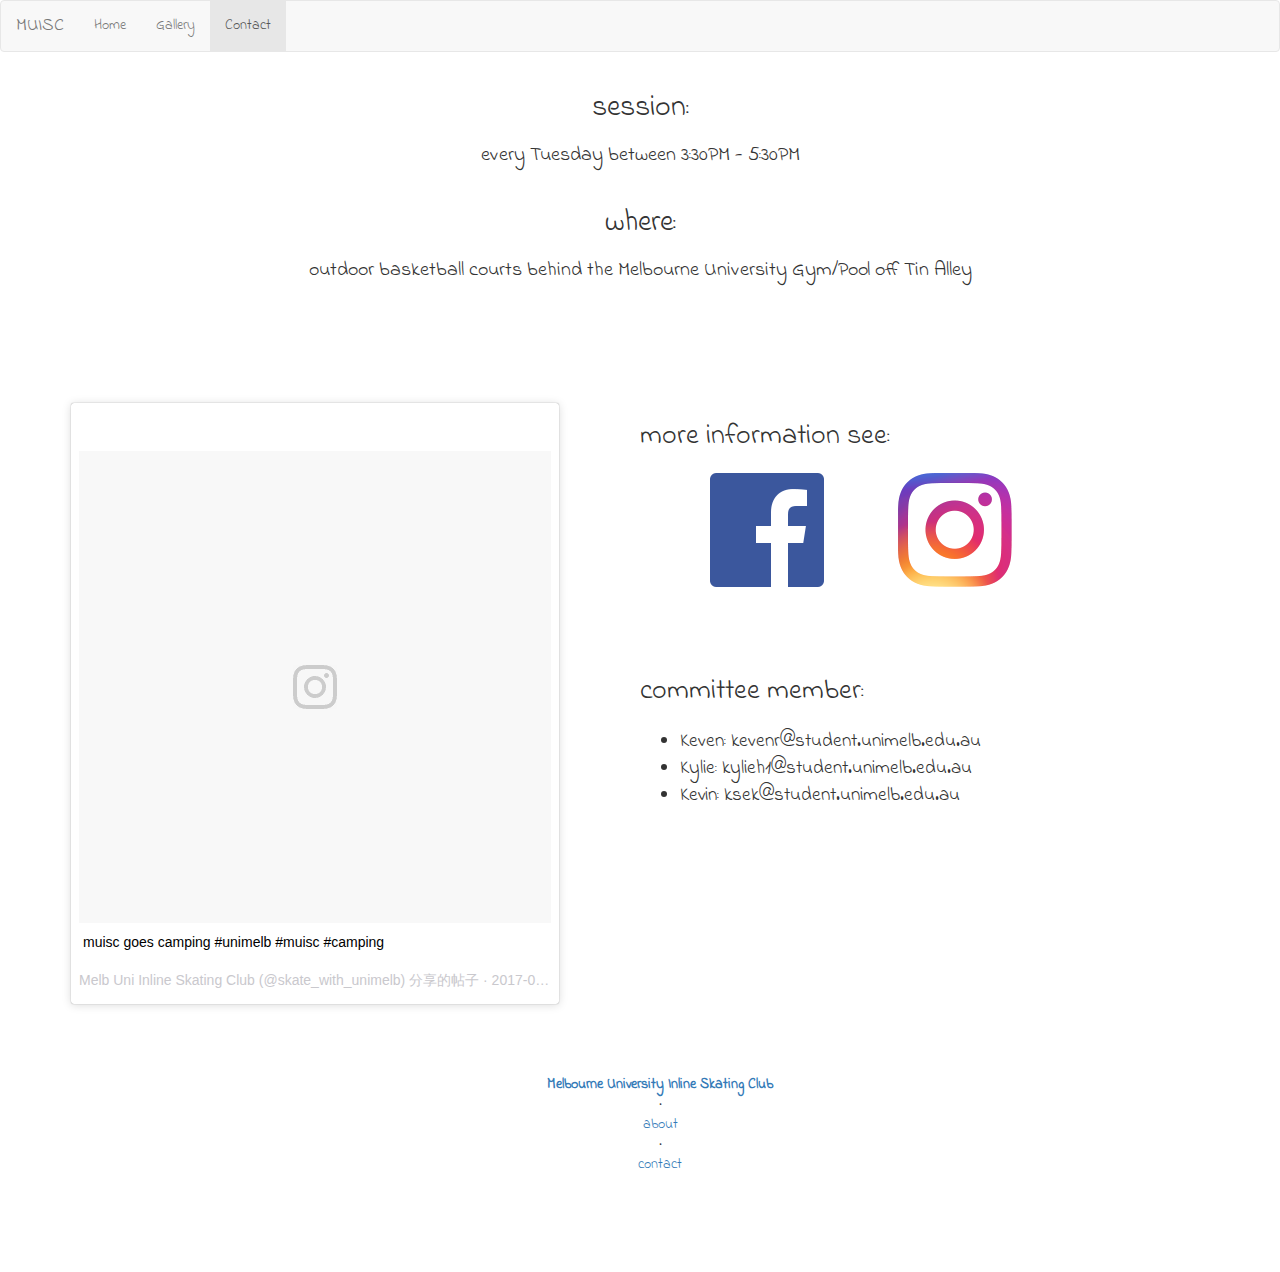
==== contact/index.html @ 48c2839a "subtle change in contact page" ====
<!DOCTYPE html>
<html>
  <head>
    <meta charset="utf-8">
    <title>Contact</title>
    <link href="https://maxcdn.bootstrapcdn.com/bootstrap/3.3.7/css/bootstrap.min.css" rel="stylesheet" integrity="sha384-BVYiiSIFeK1dGmJRAkycuHAHRg32OmUcww7on3RYdg4Va+PmSTsz/K68vbdEjh4u" crossorigin="anonymous">

    <link rel="stylesheet" href="../css/overall.css">
    <link rel="stylesheet" href="../css/contact.css">

  </head>
  <body>


    <header>
      <nav class="navbar navbar-default">
  <div class="container-fluid">
    <!-- Brand and toggle get grouped for better mobile display -->
    <div class="navbar-header">
      <button type="button" class="navbar-toggle collapsed" data-toggle="collapse" data-target="#bs-example-navbar-collapse-1" aria-expanded="false">
        <span class="sr-only">Toggle navigation</span>
        <span class="icon-bar"></span>
        <span class="icon-bar"></span>
        <span class="icon-bar"></span>
      </button>
      <a class="navbar-brand" href="#">MUISC</a>
    </div>

    <!-- Collect the nav links, forms, and other content for toggling -->
    <div class="collapse navbar-collapse" id="bs-example-navbar-collapse-1">
      <ul class="nav navbar-nav">

        <li><a href="https://muisc.github.io">Home <span class="sr-only">(current)</span></a></li>
        <li><a href="https://muisc.github.io/gallery/">Gallery</a></li>
        <li class="active"><a href="https://muisc.github.io/contact/">Contact</a></li>

        <!--<li class="dropdown">
          <a href="#" class="dropdown-toggle" data-toggle="dropdown" role="button" aria-haspopup="true" aria-expanded="false">About <span class="caret"></span></a>
           <ul class="dropdown-menu">
            <li><a href="#">membership</a></li>
            <li><a href="https://muisc.github.io/gallery/">Gallery</a></li>
            <li><a href="#">Something else here</a></li>
            <li role="separator" class="divider"></li>
            <li><a href="#">Separated link</a></li>
            <li role="separator" class="divider"></li>
            <li><a href="#">One more separated link</a></li>
          </ul>
        </li>-->
      </ul>


    </div><!-- /.navbar-collapse -->
  </div><!-- /.container-fluid -->
</nav>

    </header>




<section>

  <div class="container">
    <div class="row">
      <div class="col-sm-12">
        <h1>session: </h1>
        <h2>every Tuesday between 3:30PM - 5:30PM</h2>
        <h1>where: </h1>
        <h2>outdoor basketball courts behind the Melbourne University Gym/Pool off Tin Alley</h2>
      </div>

    </div>

    <div class="row">
      <div class="col-sm-6">
      <blockquote class="instagram-media" data-instgrm-captioned data-instgrm-version="7" style=" background:#FFF; border:0; border-radius:3px; box-shadow:0 0 1px 0 rgba(0,0,0,0.5),0 1px 10px 0 rgba(0,0,0,0.15); margin: 1px; max-width:658px; padding:0; width:99.375%; width:-webkit-calc(100% - 2px); width:calc(100% - 2px);"><div style="padding:8px;"> <div style=" background:#F8F8F8; line-height:0; margin-top:40px; padding:50.0% 0; text-align:center; width:100%;"> <div style=" background:url([data-uri]); display:block; height:44px; margin:0 auto -44px; position:relative; top:-22px; width:44px;"></div></div> <p style=" margin:8px 0 0 0; padding:0 4px;"> <a href="https://www.instagram.com/p/BVvfum5hOQG/" style=" color:#000; font-family:Arial,sans-serif; font-size:14px; font-style:normal; font-weight:normal; line-height:17px; text-decoration:none; word-wrap:break-word;" target="_blank">muisc goes camping #unimelb #muisc #camping</a></p> <p style=" color:#c9c8cd; font-family:Arial,sans-serif; font-size:14px; line-height:17px; margin-bottom:0; margin-top:8px; overflow:hidden; padding:8px 0 7px; text-align:center; text-overflow:ellipsis; white-space:nowrap;">Melb Uni Inline Skating Club (@skate_with_unimelb) 分享的帖子 · <time style=" font-family:Arial,sans-serif; font-size:14px; line-height:17px;" datetime="2017-06-25T00:17:04+00:00">2017-06-24，17:17 PDT</time></p></div></blockquote> <script async defer src="//platform.instagram.com/en_US/embeds.js"></script>
      </div>
      <div class="col-sm-6">
        <div class="row">
          <h3>more information see:</h3>
          <span>

            <a href="https://www.facebook.com/groups/69645406234/"><img src="../css/image/FB-f-Logo__blue_114.png" alt="image not shown"></a>
            </span>
            <span>
            <a href="https://www.instagram.com/skate_with_unimelb/"><img src="../css/image/IG_Glyph_Fill3.png" alt="image not shown"></a>

            </span>

        </div>
        <div class="row">

          <h3>committee member:</h3>
          <ul>
            <li>Keven: kevenr@student.unimelb.edu.au</li>
            <li>Kylie: kylieh1@student.unimelb.edu.au</li>
            <li>Kevin: ksek@student.unimelb.edu.au</li>
          </ul>

        </div>
      </div>

    </div>

  </div>



</section>



  <!--  <section>
      <h1>MUISC</h1>
      <h2>Unavailable due to maintenance</h2>
    </section>-->

    <footer>
      <ul>
      <li>
        <a href="https://www.facebook.com/groups/69645406234/?ref=bookmarks"> <b> Melbourne University Inline Skating Club</b></a>
      </li>
      <li>·</li>
      <li>
        <a href="#">about</a>
      </li>
      <li>·</li>
      <li>
        <a href="https://muisc.github.io/contact/">contact</a>
      </li>
      </ul>

      <iframe src="https://www.facebook.com/plugins/follow.php?href=https%3A%2F%2Fwww.facebook.com%2Fgroups%2F69645406234%2F&width=0&height=80&layout=standard&size=small&show_faces=true&appId" width="0" height="80" style="border:none;overflow:hidden" scrolling="no" frameborder="0" allowTransparency="true"></iframe>
    </footer>

    <script
      src="https://code.jquery.com/jquery-3.2.1.min.js"
      integrity="sha256-hwg4gsxgFZhOsEEamdOYGBf13FyQuiTwlAQgxVSNgt4="
      crossorigin="anonymous"></script>
    <script src="https://maxcdn.bootstrapcdn.com/bootstrap/3.3.7/js/bootstrap.min.js" integrity="sha384-Tc5IQib027qvyjSMfHjOMaLkfuWVxZxUPnCJA7l2mCWNIpG9mGCD8wGNIcPD7Txa" crossorigin="anonymous"></script>

  </body>
</html>
---- css/overall.css ----
@import url('https://fonts.googleapis.com/css?family=Indie+Flower');

html{
  height: 100%;
}


h1{
  font-size: 70px;
}

h2{
  font-size: 40px;
}


body{
  background-image: white;
  background-repeat: no-repeat;
  background-size: cover;
  font-family: "indie Flower";
}
---- css/contact.css ----
@import url('https://fonts.googleapis.com/css?family=Indie+Flower');

h1{
  font-size: 30px;
  text-align: center;
}

h2{
  font-size: 20px;
  text-align: center;
  padding-bottom: 20px;

}

h3{
  padding-bottom: 10px;
  text-align: left;
  font-size: 28px;
}



.row{
  padding-bottom: 70px;

}

.col-sm-6{
  padding-right: 80px;
  padding-top: 20px;

}
span{
  padding-left: 70px;
}



section{


}

section li{
  font-size: 19px;
}

footer li {
    display: list-item;
    text-align: -webkit-match-parent;
    list-style-type: none;
}

footer{
  text-align: center;
}



aside{
  margin-left: 800px;
  border-left: 1px solid gray;
  padding: 1em;
  overflow: hidden;
}



body{
  background: white;

}
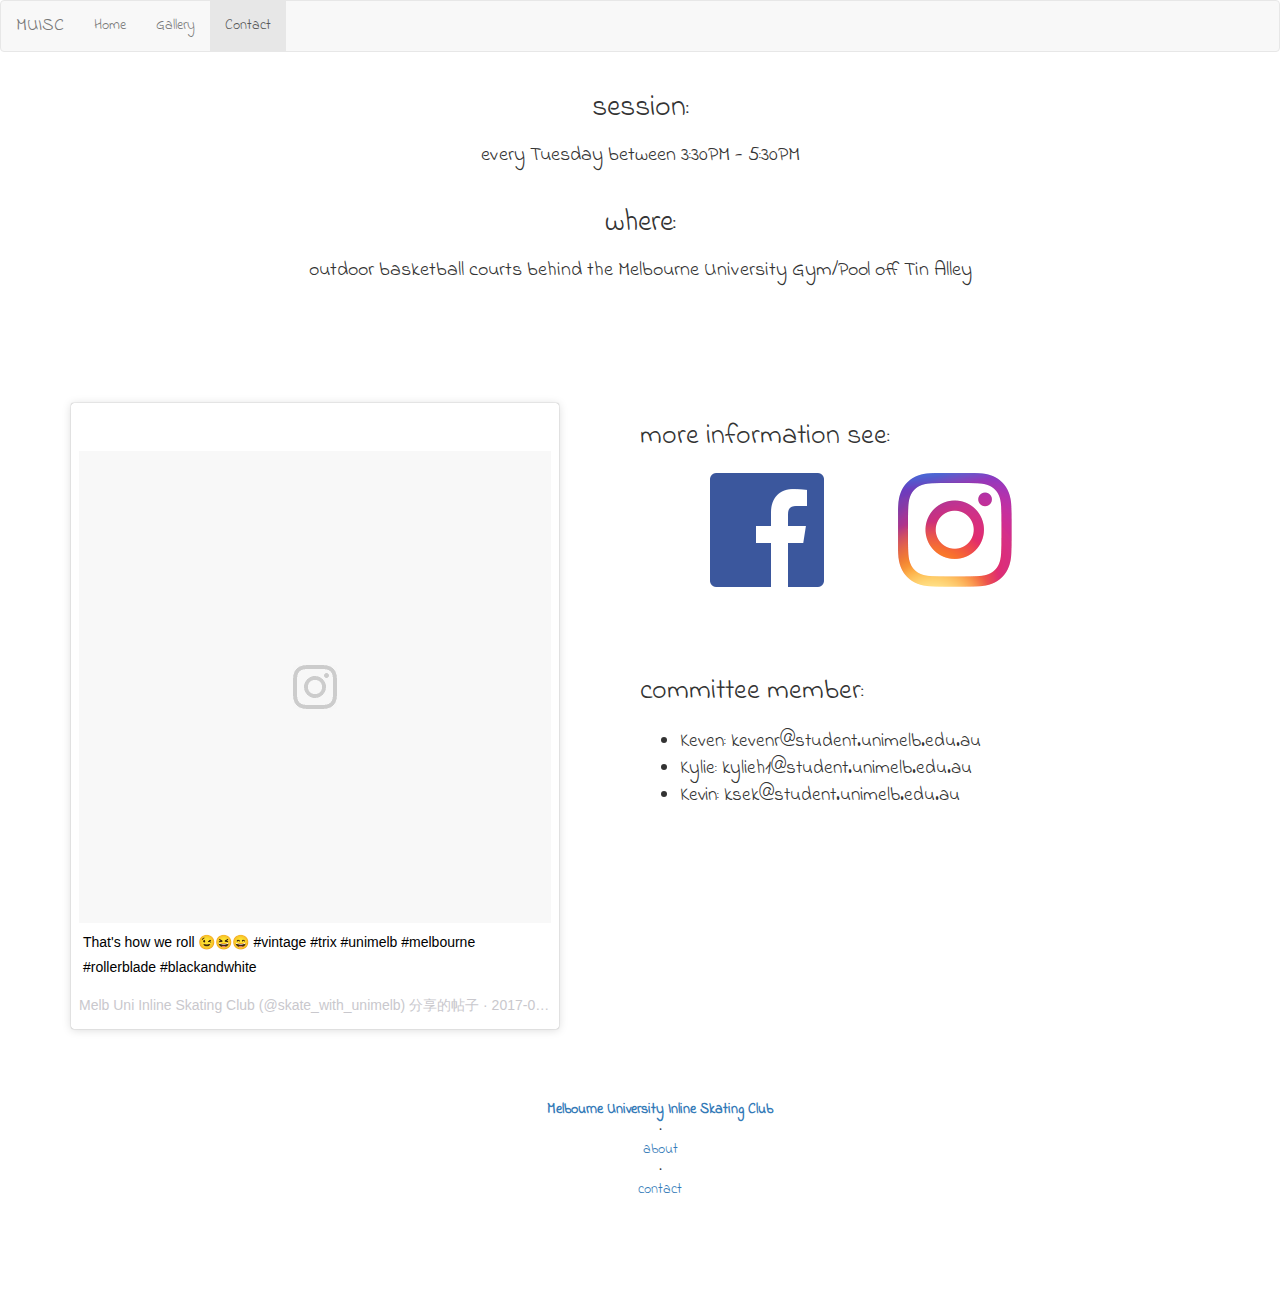
==== commit fbb48562: "ins picture" ====
--- a/contact/index.html
+++ b/contact/index.html
@@ -62,7 +62,7 @@
 
   <div class="container">
     <div class="row">
-      <div class="col-sm-12">
+      <div class="col-md-12">
         <h1>session: </h1>
         <h2>every Tuesday between 3:30PM - 5:30PM</h2>
         <h1>where: </h1>
@@ -72,10 +72,10 @@
     </div>
 
     <div class="row">
-      <div class="col-sm-6">
-      <blockquote class="instagram-media" data-instgrm-captioned data-instgrm-version="7" style=" background:#FFF; border:0; border-radius:3px; box-shadow:0 0 1px 0 rgba(0,0,0,0.5),0 1px 10px 0 rgba(0,0,0,0.15); margin: 1px; max-width:658px; padding:0; width:99.375%; width:-webkit-calc(100% - 2px); width:calc(100% - 2px);"><div style="padding:8px;"> <div style=" background:#F8F8F8; line-height:0; margin-top:40px; padding:50.0% 0; text-align:center; width:100%;"> <div style=" background:url([data-uri]); display:block; height:44px; margin:0 auto -44px; position:relative; top:-22px; width:44px;"></div></div> <p style=" margin:8px 0 0 0; padding:0 4px;"> <a href="https://www.instagram.com/p/BVvfum5hOQG/" style=" color:#000; font-family:Arial,sans-serif; font-size:14px; font-style:normal; font-weight:normal; line-height:17px; text-decoration:none; word-wrap:break-word;" target="_blank">muisc goes camping #unimelb #muisc #camping</a></p> <p style=" color:#c9c8cd; font-family:Arial,sans-serif; font-size:14px; line-height:17px; margin-bottom:0; margin-top:8px; overflow:hidden; padding:8px 0 7px; text-align:center; text-overflow:ellipsis; white-space:nowrap;">Melb Uni Inline Skating Club (@skate_with_unimelb) 分享的帖子 · <time style=" font-family:Arial,sans-serif; font-size:14px; line-height:17px;" datetime="2017-06-25T00:17:04+00:00">2017-06-24，17:17 PDT</time></p></div></blockquote> <script async defer src="//platform.instagram.com/en_US/embeds.js"></script>
-      </div>
-      <div class="col-sm-6">
+      <div class="col-md-6">
+      <blockquote class="instagram-media" data-instgrm-captioned data-instgrm-version="7" style=" background:#FFF; border:0; border-radius:3px; box-shadow:0 0 1px 0 rgba(0,0,0,0.5),0 1px 10px 0 rgba(0,0,0,0.15); margin: 1px; max-width:658px; padding:0; width:99.375%; width:-webkit-calc(100% - 2px); width:calc(100% - 2px);"><div style="padding:8px;"> <div style=" background:#F8F8F8; line-height:0; margin-top:40px; padding:50.0462962962963% 0; text-align:center; width:100%;"> <div style=" background:url([data-uri]); display:block; height:44px; margin:0 auto -44px; position:relative; top:-22px; width:44px;"></div></div> <p style=" margin:8px 0 0 0; padding:0 4px;"> <a href="https://www.instagram.com/p/BUJ7o_cB-oB/" style=" color:#000; font-family:Arial,sans-serif; font-size:14px; font-style:normal; font-weight:normal; line-height:17px; text-decoration:none; word-wrap:break-word;" target="_blank">That&#39;s how we roll 😉😆😄 #vintage #trix #unimelb #melbourne #rollerblade #blackandwhite</a></p> <p style=" color:#c9c8cd; font-family:Arial,sans-serif; font-size:14px; line-height:17px; margin-bottom:0; margin-top:8px; overflow:hidden; padding:8px 0 7px; text-align:center; text-overflow:ellipsis; white-space:nowrap;">Melb Uni Inline Skating Club (@skate_with_unimelb) 分享的帖子 · <time style=" font-family:Arial,sans-serif; font-size:14px; line-height:17px;" datetime="2017-05-16T13:38:26+00:00">2017-05-16，6:38 PDT</time></p></div></blockquote> <script async defer src="//platform.instagram.com/en_US/embeds.js"></script>
+    </div>
+      <div class="col-md-6">
         <div class="row">
           <h3>more information see:</h3>
           <span>
--- a/css/contact.css
+++ b/css/contact.css
@@ -25,7 +25,7 @@
 
 }
 
-.col-sm-6{
+.col-md-6{
   padding-right: 80px;
   padding-top: 20px;
 
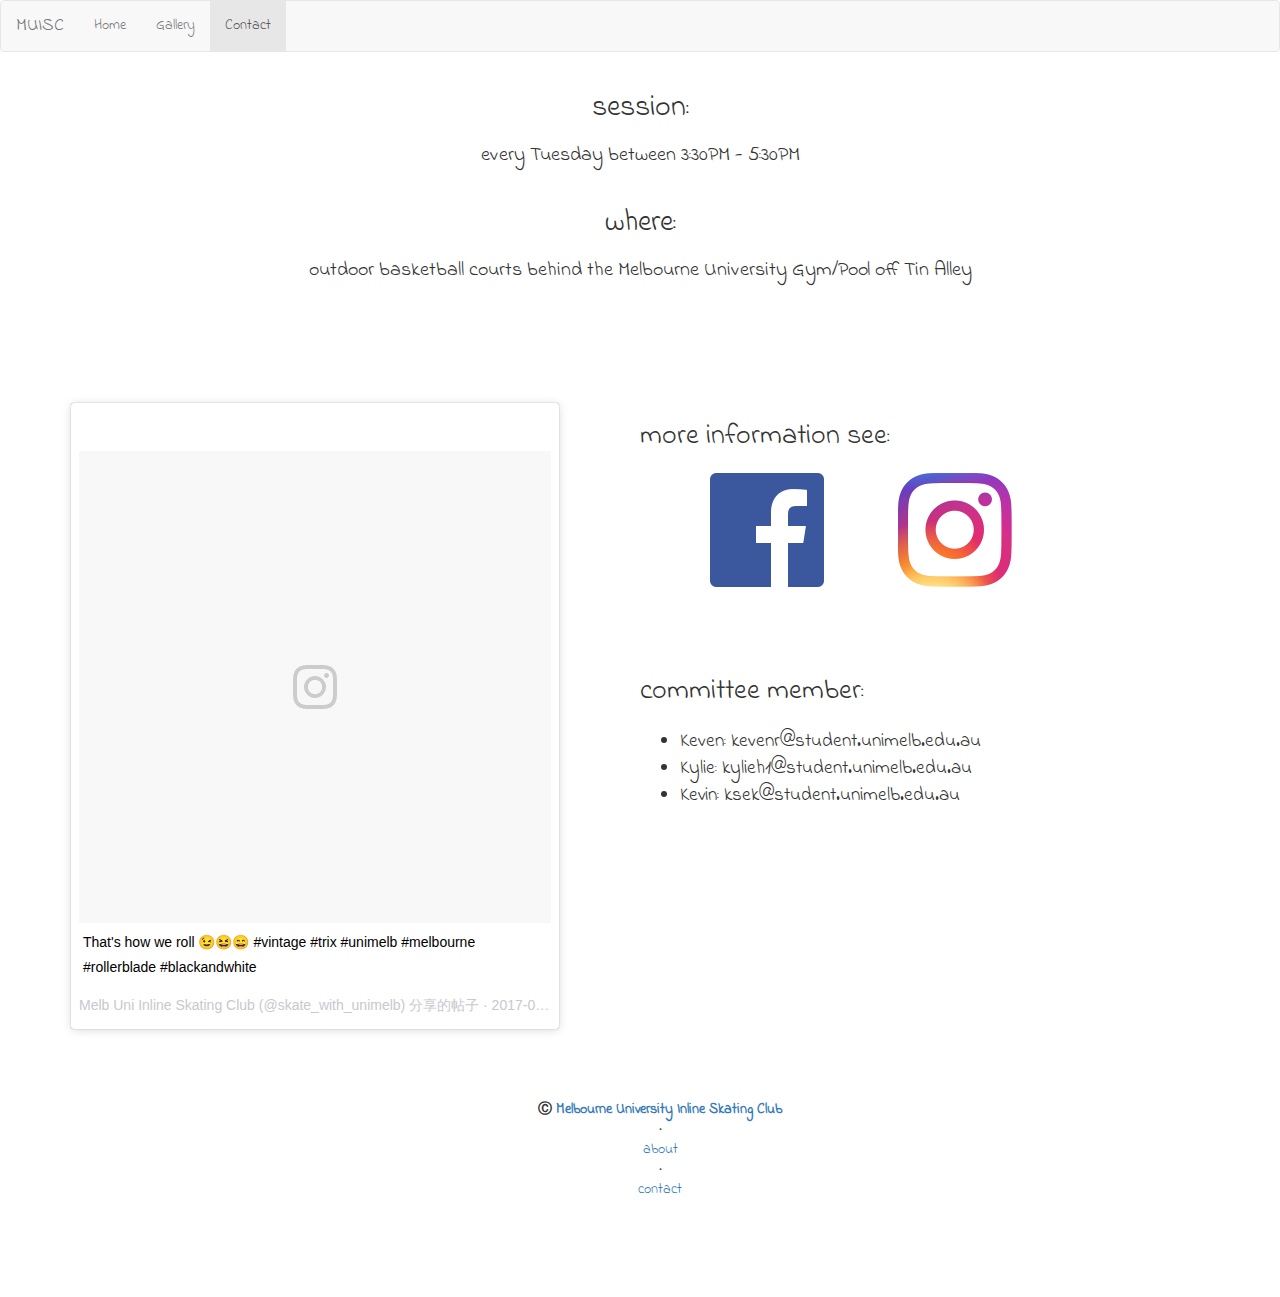
==== commit 4c50385a: "copyright symbol added" ====
--- a/contact/index.html
+++ b/contact/index.html
@@ -118,7 +118,7 @@
     <footer>
       <ul>
       <li>
-        <a href="https://www.facebook.com/groups/69645406234/?ref=bookmarks"> <b> Melbourne University Inline Skating Club</b></a>
+        <b>Ⓒ</b><a href="https://www.facebook.com/groups/69645406234/?ref=bookmarks"> <b> Melbourne University Inline Skating Club</b></a>
       </li>
       <li>·</li>
       <li>
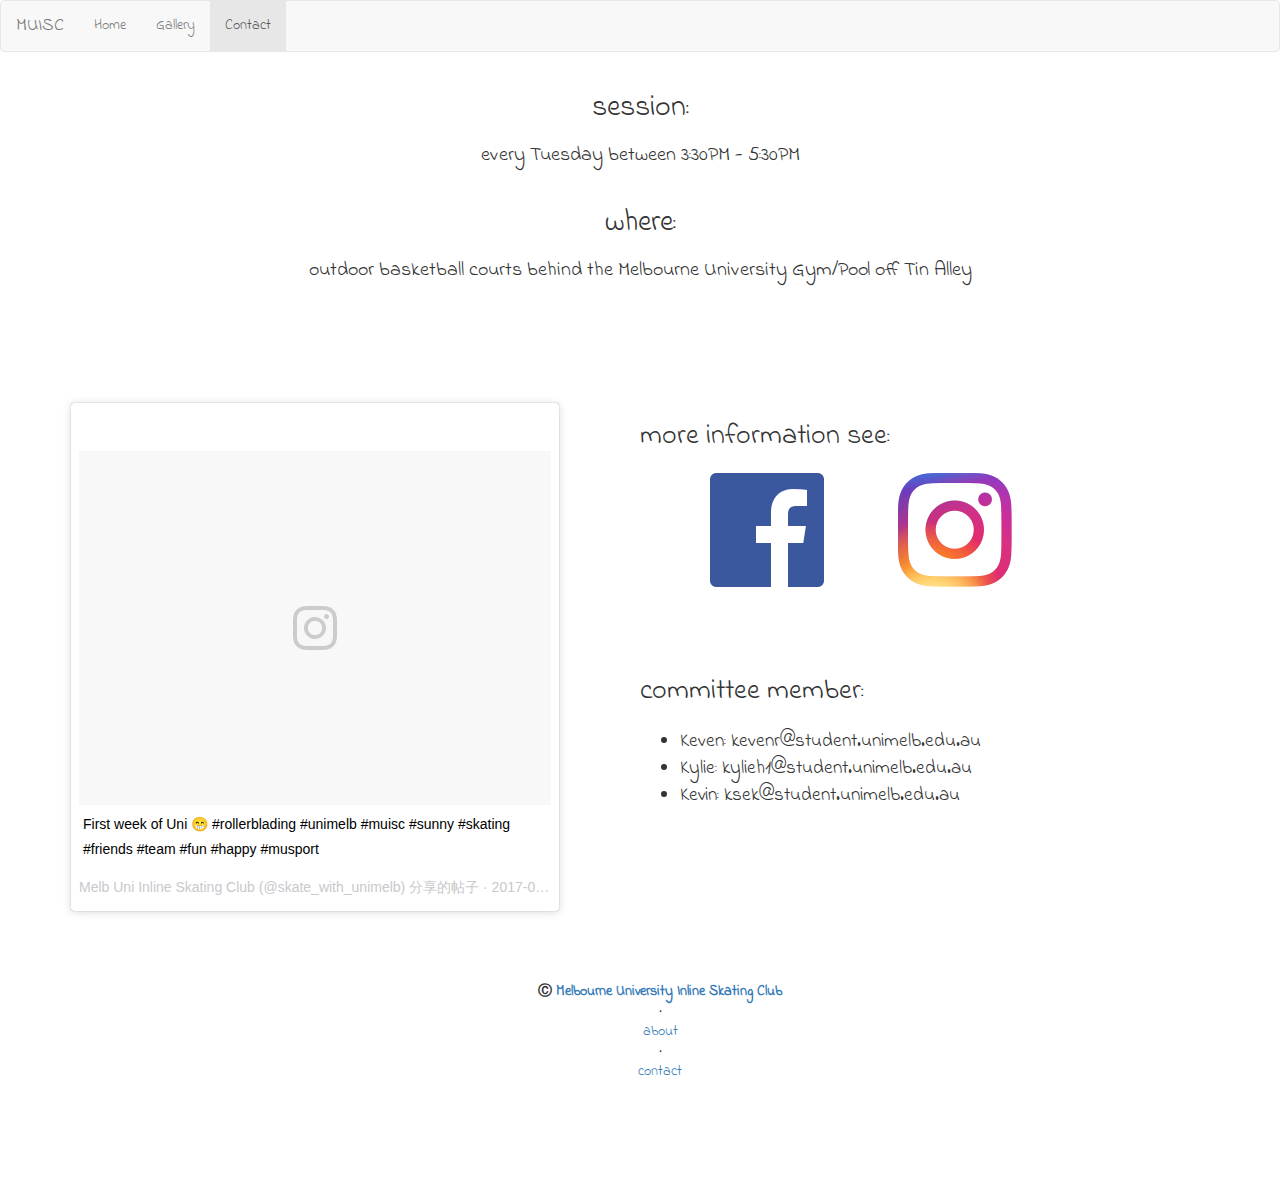
==== commit c5604842: "ins" ====
--- a/contact/index.html
+++ b/contact/index.html
@@ -73,7 +73,7 @@
 
     <div class="row">
       <div class="col-md-6">
-      <blockquote class="instagram-media" data-instgrm-captioned data-instgrm-version="7" style=" background:#FFF; border:0; border-radius:3px; box-shadow:0 0 1px 0 rgba(0,0,0,0.5),0 1px 10px 0 rgba(0,0,0,0.15); margin: 1px; max-width:658px; padding:0; width:99.375%; width:-webkit-calc(100% - 2px); width:calc(100% - 2px);"><div style="padding:8px;"> <div style=" background:#F8F8F8; line-height:0; margin-top:40px; padding:50.0462962962963% 0; text-align:center; width:100%;"> <div style=" background:url([data-uri]); display:block; height:44px; margin:0 auto -44px; position:relative; top:-22px; width:44px;"></div></div> <p style=" margin:8px 0 0 0; padding:0 4px;"> <a href="https://www.instagram.com/p/BUJ7o_cB-oB/" style=" color:#000; font-family:Arial,sans-serif; font-size:14px; font-style:normal; font-weight:normal; line-height:17px; text-decoration:none; word-wrap:break-word;" target="_blank">That&#39;s how we roll 😉😆😄 #vintage #trix #unimelb #melbourne #rollerblade #blackandwhite</a></p> <p style=" color:#c9c8cd; font-family:Arial,sans-serif; font-size:14px; line-height:17px; margin-bottom:0; margin-top:8px; overflow:hidden; padding:8px 0 7px; text-align:center; text-overflow:ellipsis; white-space:nowrap;">Melb Uni Inline Skating Club (@skate_with_unimelb) 分享的帖子 · <time style=" font-family:Arial,sans-serif; font-size:14px; line-height:17px;" datetime="2017-05-16T13:38:26+00:00">2017-05-16，6:38 PDT</time></p></div></blockquote> <script async defer src="//platform.instagram.com/en_US/embeds.js"></script>
+      <blockquote class="instagram-media" data-instgrm-captioned data-instgrm-version="7" style=" background:#FFF; border:0; border-radius:3px; box-shadow:0 0 1px 0 rgba(0,0,0,0.5),0 1px 10px 0 rgba(0,0,0,0.15); margin: 1px; max-width:658px; padding:0; width:99.375%; width:-webkit-calc(100% - 2px); width:calc(100% - 2px);"><div style="padding:8px;"> <div style=" background:#F8F8F8; line-height:0; margin-top:40px; padding:37.5462962962963% 0; text-align:center; width:100%;"> <div style=" background:url([data-uri]); display:block; height:44px; margin:0 auto -44px; position:relative; top:-22px; width:44px;"></div></div> <p style=" margin:8px 0 0 0; padding:0 4px;"> <a href="https://www.instagram.com/p/BXACrZSh_-n/" style=" color:#000; font-family:Arial,sans-serif; font-size:14px; font-style:normal; font-weight:normal; line-height:17px; text-decoration:none; word-wrap:break-word;" target="_blank">First week of Uni 😁 #rollerblading #unimelb #muisc #sunny #skating #friends #team #fun #happy #musport</a></p> <p style=" color:#c9c8cd; font-family:Arial,sans-serif; font-size:14px; line-height:17px; margin-bottom:0; margin-top:8px; overflow:hidden; padding:8px 0 7px; text-align:center; text-overflow:ellipsis; white-space:nowrap;">Melb Uni Inline Skating Club (@skate_with_unimelb) 分享的帖子 · <time style=" font-family:Arial,sans-serif; font-size:14px; line-height:17px;" datetime="2017-07-26T07:01:43+00:00">2017-07-26，0:01 PDT</time></p></div></blockquote> <script async defer src="//platform.instagram.com/en_US/embeds.js"></script>
     </div>
       <div class="col-md-6">
         <div class="row">
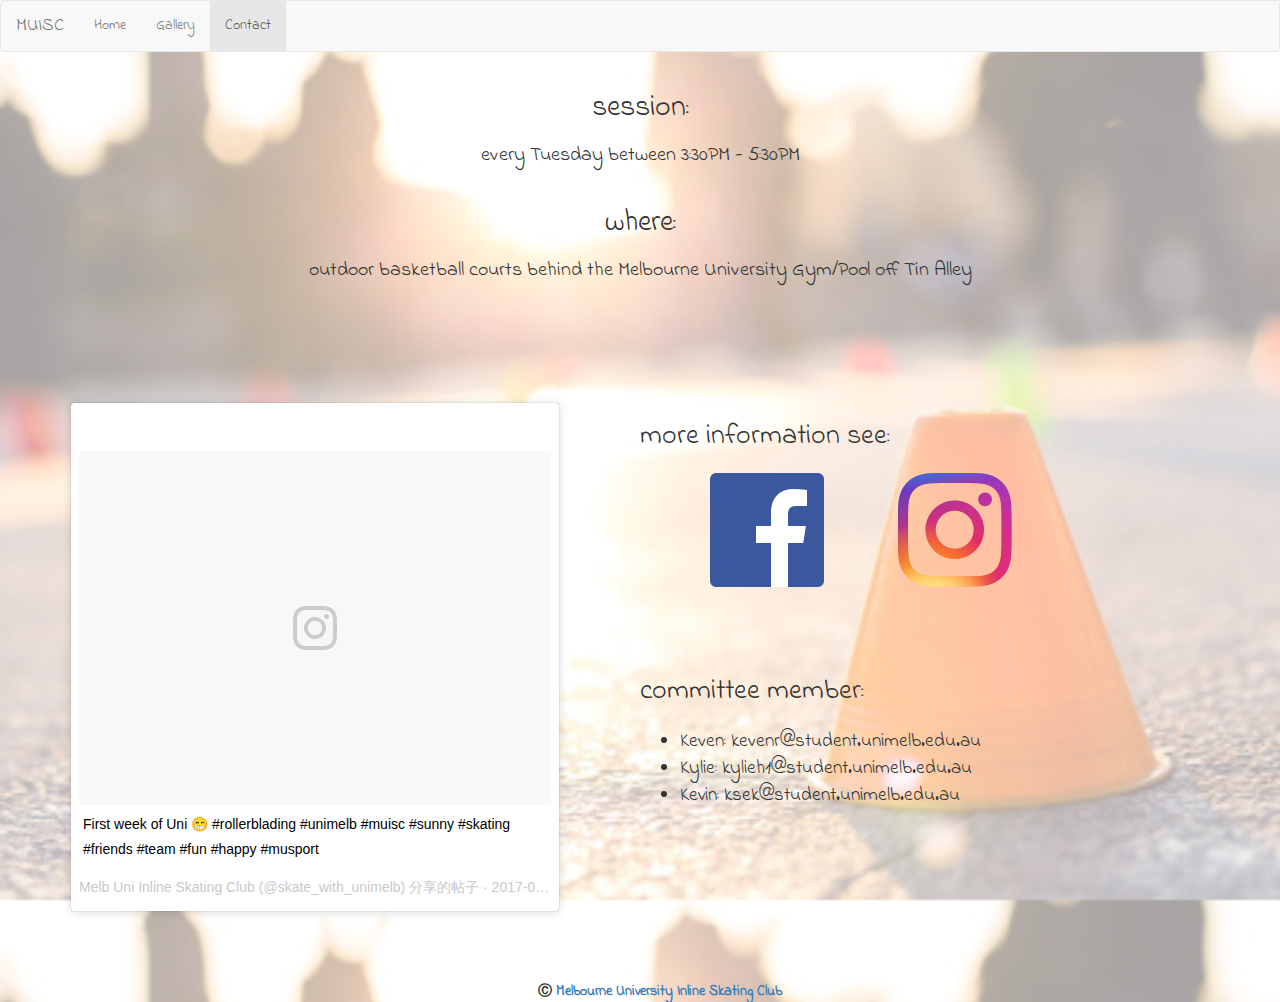
==== commit 7c497d83: "Changed the footer; Fixed the div tag error in home page; Added footer to all the pages" ====
--- a/contact/index.html
+++ b/contact/index.html
@@ -1,143 +1,157 @@
 <!DOCTYPE html>
 <html>
-  <head>
+<head>
+    <link rel="shortcut icon" type="image/x-icon" href="favicon.ico">
     <meta charset="utf-8">
     <title>Contact</title>
-    <link href="https://maxcdn.bootstrapcdn.com/bootstrap/3.3.7/css/bootstrap.min.css" rel="stylesheet" integrity="sha384-BVYiiSIFeK1dGmJRAkycuHAHRg32OmUcww7on3RYdg4Va+PmSTsz/K68vbdEjh4u" crossorigin="anonymous">
-
+    <link href="https://maxcdn.bootstrapcdn.com/bootstrap/3.3.7/css/bootstrap.min.css" rel="stylesheet"
+          integrity="sha384-BVYiiSIFeK1dGmJRAkycuHAHRg32OmUcww7on3RYdg4Va+PmSTsz/K68vbdEjh4u" crossorigin="anonymous">
     <link rel="stylesheet" href="../css/overall.css">
     <link rel="stylesheet" href="../css/contact.css">
-
-  </head>
-  <body>
+</head>
+<body>
 
 
-    <header>
-      <nav class="navbar navbar-default">
-  <div class="container-fluid">
-    <!-- Brand and toggle get grouped for better mobile display -->
-    <div class="navbar-header">
-      <button type="button" class="navbar-toggle collapsed" data-toggle="collapse" data-target="#bs-example-navbar-collapse-1" aria-expanded="false">
-        <span class="sr-only">Toggle navigation</span>
-        <span class="icon-bar"></span>
-        <span class="icon-bar"></span>
-        <span class="icon-bar"></span>
-      </button>
-      <a class="navbar-brand" href="#">MUISC</a>
-    </div>
+<header>
+    <nav class="navbar navbar-default">
+        <div class="container-fluid">
+            <!-- Brand and toggle get grouped for better mobile display -->
+            <div class="navbar-header">
+                <button type="button" class="navbar-toggle collapsed" data-toggle="collapse"
+                        data-target="#bs-example-navbar-collapse-1" aria-expanded="false">
+                    <span class="sr-only">Toggle navigation</span>
+                    <span class="icon-bar"></span>
+                    <span class="icon-bar"></span>
+                    <span class="icon-bar"></span>
+                </button>
+                <a class="navbar-brand" href="#">MUISC</a>
+            </div>
 
-    <!-- Collect the nav links, forms, and other content for toggling -->
-    <div class="collapse navbar-collapse" id="bs-example-navbar-collapse-1">
-      <ul class="nav navbar-nav">
+            <!-- Collect the nav links, forms, and other content for toggling -->
+            <div class="collapse navbar-collapse" id="bs-example-navbar-collapse-1">
+                <ul class="nav navbar-nav">
 
-        <li><a href="https://muisc.github.io">Home <span class="sr-only">(current)</span></a></li>
-        <li><a href="https://muisc.github.io/gallery/">Gallery</a></li>
-        <li class="active"><a href="https://muisc.github.io/contact/">Contact</a></li>
+                    <li><a href="https://muisc.github.io">Home <span class="sr-only">(current)</span></a></li>
+                    <li><a href="https://muisc.github.io/gallery/">Gallery</a></li>
+                    <li class="active"><a href="https://muisc.github.io/contact/">Contact</a></li>
 
-        <!--<li class="dropdown">
-          <a href="#" class="dropdown-toggle" data-toggle="dropdown" role="button" aria-haspopup="true" aria-expanded="false">About <span class="caret"></span></a>
-           <ul class="dropdown-menu">
-            <li><a href="#">membership</a></li>
-            <li><a href="https://muisc.github.io/gallery/">Gallery</a></li>
-            <li><a href="#">Something else here</a></li>
-            <li role="separator" class="divider"></li>
-            <li><a href="#">Separated link</a></li>
-            <li role="separator" class="divider"></li>
-            <li><a href="#">One more separated link</a></li>
-          </ul>
-        </li>-->
-      </ul>
+                    <!--<li class="dropdown">
+                      <a href="#" class="dropdown-toggle" data-toggle="dropdown" role="button" aria-haspopup="true" aria-expanded="false">About <span class="caret"></span></a>
+                       <ul class="dropdown-menu">
+                        <li><a href="#">membership</a></li>
+                        <li><a href="https://muisc.github.io/gallery/">Gallery</a></li>
+                        <li><a href="#">Something else here</a></li>
+                        <li role="separator" class="divider"></li>
+                        <li><a href="#">Separated link</a></li>
+                        <li role="separator" class="divider"></li>
+                        <li><a href="#">One more separated link</a></li>
+                      </ul>
+                    </li>-->
+                </ul>
 
 
-    </div><!-- /.navbar-collapse -->
-  </div><!-- /.container-fluid -->
-</nav>
+            </div><!-- /.navbar-collapse -->
+        </div><!-- /.container-fluid -->
+    </nav>
 
-    </header>
-
-
+</header>
 
 
 <section>
 
-  <div class="container">
-    <div class="row">
-      <div class="col-md-12">
-        <h1>session: </h1>
-        <h2>every Tuesday between 3:30PM - 5:30PM</h2>
-        <h1>where: </h1>
-        <h2>outdoor basketball courts behind the Melbourne University Gym/Pool off Tin Alley</h2>
-      </div>
+    <div class="container">
+        <div class="row">
+            <div class="col-md-12">
+                <h1>session: </h1>
+                <h2>every Tuesday between 3:30PM - 5:30PM</h2>
+                <h1>where: </h1>
+                <h2>outdoor basketball courts behind the Melbourne University Gym/Pool off Tin Alley</h2>
+            </div>
 
-    </div>
+        </div>
 
-    <div class="row">
-      <div class="col-md-6">
-      <blockquote class="instagram-media" data-instgrm-captioned data-instgrm-version="7" style=" background:#FFF; border:0; border-radius:3px; box-shadow:0 0 1px 0 rgba(0,0,0,0.5),0 1px 10px 0 rgba(0,0,0,0.15); margin: 1px; max-width:658px; padding:0; width:99.375%; width:-webkit-calc(100% - 2px); width:calc(100% - 2px);"><div style="padding:8px;"> <div style=" background:#F8F8F8; line-height:0; margin-top:40px; padding:37.5462962962963% 0; text-align:center; width:100%;"> <div style=" background:url([data-uri]); display:block; height:44px; margin:0 auto -44px; position:relative; top:-22px; width:44px;"></div></div> <p style=" margin:8px 0 0 0; padding:0 4px;"> <a href="https://www.instagram.com/p/BXACrZSh_-n/" style=" color:#000; font-family:Arial,sans-serif; font-size:14px; font-style:normal; font-weight:normal; line-height:17px; text-decoration:none; word-wrap:break-word;" target="_blank">First week of Uni 😁 #rollerblading #unimelb #muisc #sunny #skating #friends #team #fun #happy #musport</a></p> <p style=" color:#c9c8cd; font-family:Arial,sans-serif; font-size:14px; line-height:17px; margin-bottom:0; margin-top:8px; overflow:hidden; padding:8px 0 7px; text-align:center; text-overflow:ellipsis; white-space:nowrap;">Melb Uni Inline Skating Club (@skate_with_unimelb) 分享的帖子 · <time style=" font-family:Arial,sans-serif; font-size:14px; line-height:17px;" datetime="2017-07-26T07:01:43+00:00">2017-07-26，0:01 PDT</time></p></div></blockquote> <script async defer src="//platform.instagram.com/en_US/embeds.js"></script>
-    </div>
-      <div class="col-md-6">
         <div class="row">
-          <h3>more information see:</h3>
-          <span>
+            <div class="col-md-6">
+                <blockquote class="instagram-media" data-instgrm-captioned data-instgrm-version="7"
+                            style=" background:#FFF; border:0; border-radius:3px; box-shadow:0 0 1px 0 rgba(0,0,0,0.5),0 1px 10px 0 rgba(0,0,0,0.15); margin: 1px; max-width:658px; padding:0; width:99.375%; width:-webkit-calc(100% - 2px); width:calc(100% - 2px);">
+                    <div style="padding:8px;">
+                        <div style=" background:#F8F8F8; line-height:0; margin-top:40px; padding:37.5462962962963% 0; text-align:center; width:100%;">
+                            <div style=" background:url([data-uri]); display:block; height:44px; margin:0 auto -44px; position:relative; top:-22px; width:44px;"></div>
+                        </div>
+                        <p style=" margin:8px 0 0 0; padding:0 4px;"><a href="https://www.instagram.com/p/BXACrZSh_-n/"
+                                                                        style=" color:#000; font-family:Arial,sans-serif; font-size:14px; font-style:normal; font-weight:normal; line-height:17px; text-decoration:none; word-wrap:break-word;"
+                                                                        target="_blank">First week of Uni 😁
+                            #rollerblading #unimelb #muisc #sunny #skating #friends #team #fun #happy #musport</a></p>
+                        <p style=" color:#c9c8cd; font-family:Arial,sans-serif; font-size:14px; line-height:17px; margin-bottom:0; margin-top:8px; overflow:hidden; padding:8px 0 7px; text-align:center; text-overflow:ellipsis; white-space:nowrap;">
+                            Melb Uni Inline Skating Club (@skate_with_unimelb) 分享的帖子 ·
+                            <time style=" font-family:Arial,sans-serif; font-size:14px; line-height:17px;"
+                                  datetime="2017-07-26T07:01:43+00:00">2017-07-26，0:01 PDT
+                            </time>
+                        </p>
+                    </div>
+                </blockquote>
+                <script async defer src="//platform.instagram.com/en_US/embeds.js"></script>
+            </div>
+            <div class="col-md-6">
+                <div class="row">
+                    <h3>more information see:</h3>
+                    <span>
 
-            <a href="https://www.facebook.com/groups/69645406234/"><img src="../css/image/FB-f-Logo__blue_114.png" alt="image not shown"></a>
+            <a href="https://www.facebook.com/groups/skatewithunimelb/"><img src="../css/image/FB-f-Logo__blue_114.png"
+                                                                        alt="image not shown"></a>
             </span>
-            <span>
-            <a href="https://www.instagram.com/skate_with_unimelb/"><img src="../css/image/IG_Glyph_Fill3.png" alt="image not shown"></a>
+                    <span>
+            <a href="https://www.instagram.com/skate_with_unimelb/"><img src="../css/image/IG_Glyph_Fill3.png"
+                                                                         alt="image not shown"></a>
 
             </span>
 
-        </div>
-        <div class="row">
+                </div>
+                <div class="row">
 
-          <h3>committee member:</h3>
-          <ul>
-            <li>Keven: kevenr@student.unimelb.edu.au</li>
-            <li>Kylie: kylieh1@student.unimelb.edu.au</li>
-            <li>Kevin: ksek@student.unimelb.edu.au</li>
-          </ul>
+                    <h3>committee member:</h3>
+                    <ul>
+                        <li>Keven: kevenr@student.unimelb.edu.au</li>
+                        <li>Kylie: kylieh1@student.unimelb.edu.au</li>
+                        <li>Kevin: ksek@student.unimelb.edu.au</li>
+                    </ul>
+
+                </div>
+            </div>
 
         </div>
-      </div>
 
     </div>
-
-  </div>
-
 
 
 </section>
 
 
+<!--  <section>
+    <h1>MUISC</h1>
+    <h2>Unavailable due to maintenance</h2>
+  </section>-->
 
-  <!--  <section>
-      <h1>MUISC</h1>
-      <h2>Unavailable due to maintenance</h2>
-    </section>-->
+<footer>
+    <ul>
+        <li>
+            <b>Ⓒ</b><a href="https://www.facebook.com/groups/skatewithunimelb/"> <b> Melbourne University
+            Inline Skating Club</b></a>
+        </li>
+    </ul>
 
-    <footer>
-      <ul>
-      <li>
-        <b>Ⓒ</b><a href="https://www.facebook.com/groups/69645406234/?ref=bookmarks"> <b> Melbourne University Inline Skating Club</b></a>
-      </li>
-      <li>·</li>
-      <li>
-        <a href="#">about</a>
-      </li>
-      <li>·</li>
-      <li>
-        <a href="https://muisc.github.io/contact/">contact</a>
-      </li>
-      </ul>
+    <!--<iframe src="https://www.facebook.com/plugins/follow.php?href=https%3A%2F%2Fwww.facebook.com%2Fgroups%2F69645406234%2F&width=0&height=80&layout=standard&size=small&show_faces=true&appId"
+             width="0" height="80" style="border:none;overflow:hidden" scrolling="no" frameborder="0"
+             allowTransparency="true"></iframe>-->
+ </footer>
 
-      <iframe src="https://www.facebook.com/plugins/follow.php?href=https%3A%2F%2Fwww.facebook.com%2Fgroups%2F69645406234%2F&width=0&height=80&layout=standard&size=small&show_faces=true&appId" width="0" height="80" style="border:none;overflow:hidden" scrolling="no" frameborder="0" allowTransparency="true"></iframe>
-    </footer>
+ <script
+         src="https://code.jquery.com/jquery-3.2.1.min.js"
+         integrity="sha256-hwg4gsxgFZhOsEEamdOYGBf13FyQuiTwlAQgxVSNgt4="
+         crossorigin="anonymous"></script>
+ <script src="https://maxcdn.bootstrapcdn.com/bootstrap/3.3.7/js/bootstrap.min.js"
+         integrity="sha384-Tc5IQib027qvyjSMfHjOMaLkfuWVxZxUPnCJA7l2mCWNIpG9mGCD8wGNIcPD7Txa"
+         crossorigin="anonymous"></script>
 
-    <script
-      src="https://code.jquery.com/jquery-3.2.1.min.js"
-      integrity="sha256-hwg4gsxgFZhOsEEamdOYGBf13FyQuiTwlAQgxVSNgt4="
-      crossorigin="anonymous"></script>
-    <script src="https://maxcdn.bootstrapcdn.com/bootstrap/3.3.7/js/bootstrap.min.js" integrity="sha384-Tc5IQib027qvyjSMfHjOMaLkfuWVxZxUPnCJA7l2mCWNIpG9mGCD8wGNIcPD7Txa" crossorigin="anonymous"></script>
-
-  </body>
-</html>
+ </body>
+ </html>
--- a/css/overall.css
+++ b/css/overall.css
@@ -1,22 +1,31 @@
 @import url('https://fonts.googleapis.com/css?family=Indie+Flower');
 
-html{
-  height: 100%;
+html {
+    height: 100%;
 }
 
-
-h1{
-  font-size: 70px;
+h1 {
+    font-size: 70px;
 }
 
-h2{
-  font-size: 40px;
+h2 {
+    font-size: 40px;
 }
 
+body {
+    background-image: white;
+    background-repeat: no-repeat;
+    background-size: cover;
+    font-family: "indie Flower";
+}
 
-body{
-  background-image: white;
-  background-repeat: no-repeat;
-  background-size: cover;
-  font-family: "indie Flower";
+.footer {
+    height: 41px;
+    position: absolute;
+    right: 0;
+    bottom: 0;
+    left: 0;
+    padding: 1rem;
+    background-color: #fff8f2;
+    text-align: center;
 }
--- a/css/contact.css
+++ b/css/contact.css
@@ -1,48 +1,44 @@
 @import url('https://fonts.googleapis.com/css?family=Indie+Flower');
 
-h1{
-  font-size: 30px;
-  text-align: center;
+h1 {
+    font-size: 30px;
+    text-align: center;
 }
 
-h2{
-  font-size: 20px;
-  text-align: center;
-  padding-bottom: 20px;
+h2 {
+    font-size: 20px;
+    text-align: center;
+    padding-bottom: 20px;
 
 }
 
-h3{
-  padding-bottom: 10px;
-  text-align: left;
-  font-size: 28px;
+h3 {
+    padding-bottom: 10px;
+    text-align: left;
+    font-size: 28px;
 }
 
-
-
-.row{
-  padding-bottom: 70px;
+.row {
+    padding-bottom: 70px;
 
 }
 
-.col-md-6{
-  padding-right: 80px;
-  padding-top: 20px;
-
-}
-span{
-  padding-left: 70px;
-}
-
-
-
-section{
-
+.col-md-6 {
+    padding-right: 80px;
+    padding-top: 20px;
 
 }
 
-section li{
-  font-size: 19px;
+span {
+    padding-left: 70px;
+}
+
+section {
+
+}
+
+section li {
+    font-size: 19px;
 }
 
 footer li {
@@ -51,22 +47,18 @@
     list-style-type: none;
 }
 
-footer{
-  text-align: center;
+footer {
+    text-align: center;
 }
 
-
-
-aside{
-  margin-left: 800px;
-  border-left: 1px solid gray;
-  padding: 1em;
-  overflow: hidden;
+aside {
+    margin-left: 800px;
+    border-left: 1px solid gray;
+    padding: 1em;
+    overflow: hidden;
 }
 
-
-
-body{
-  background: white;
-
+body {
+    background-image: url("image/homepage_transparent.png");
+    background-repeat: repeat;
 }
